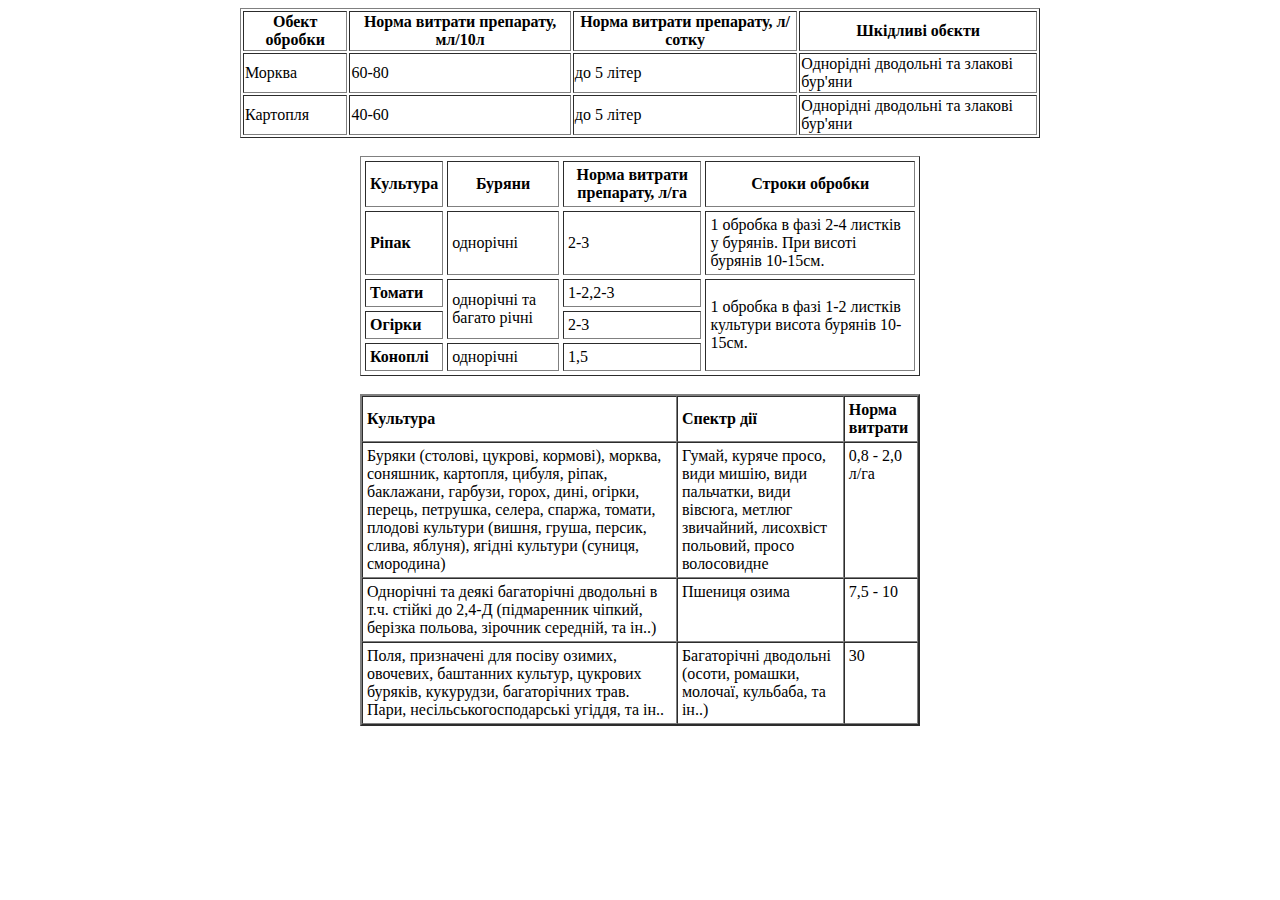
==== tabl.html @ c529abb2 "new file tabl.html" ====
<!DOCTYPE html>
<html lang="en">
<head>
    <meta charset="UTF-8">
    <link media="all" rel="stylesheet" href="CSS/style.css">
    <title>Таблиці</title>
</head>
<body>
        <div class="wrapper">
                <table border="1" align="center">
                    <tr>
                        <th>Обект обробки</th>
                        <th>Норма витрати препарату, мл/10л</th>
                        <th>Норма витрати препарату, л/сотку</th>
                        <th>Шкідливі обєкти</th>
                    </tr>
                    <tr><td>Морква</td><td>60-80</td><td>до 5 літер</td><td>Однорідні дводольні та злакові бур'яни</td></tr>
                    <tr><td>Картопля</td><td>40-60</td><td>до 5 літер</td><td>Однорідні дводольні та злакові бур'яни</td></tr>
                </table>
            <br>
            <table border="1" width="70%" align="center" cellspacing="4" cellpadding="4" >
                <tr>
                    <th>Культура</th>
                    <th>Буряни</th>
                    <th>Норма витрати препарату, л/га</th>
                    <th>Строки обробки</th>
                </tr>
                <tr><th align="left">Ріпак</th><td>однорічні</td><td>2-3</td><td>1 обробка в фазі 2-4 листків у бурянів. При висоті бурянів 10-15см.</td></tr>
                <tr><th align="left">Томати</th><td rowspan="2">однорічні та багато річні</td><td>1-2,2-3</td><td rowspan="3">1 обробка в фазі 1-2 листків культури висота бурянів 10-15см.</td></tr>
                <tr><th align="left">Огірки</th><td>2-3</td></tr>
                <tr><th align="left">Коноплі</th><td>однорічні</td><td>1,5</td></tr>
            </table>
            <br>
            <table width="70%" align="center" border="2" cellspacing="0" cellpadding="4">
                <tr>
                    <th align="left">Культура</th>
                    <th align="left">Спектр дії</th>
                    <th align="left">Норма витрати</th>
                </tr>
                <tr>
                    <td>Буряки (столові, цукрові, кормові), морква, соняшник, картопля, цибуля, ріпак, баклажани, гарбузи, горох, дині, огірки, перець, петрушка, селера, спаржа, томати, плодові культури (вишня, груша, персик, слива, яблуня), ягідні культури (суниця, смородина)</td>
                    <td>Гумай, куряче просо, види мишію, види пальчатки, види вівсюга, метлюг звичайний, лисохвіст польовий, просо волосовидне</td>
                    <td valign="top">0,8 - 2,0 л/га</td>
                </tr>
                <tr>
                    <td>Однорічні та деякі багаторічні дводольні в т.ч. стійкі до 2,4-Д (підмаренник чіпкий, берізка польова, зірочник середній, та ін..)</td>
                    <td valign="top">Пшениця озима</td>
                    <td valign="top">7,5 - 10</td>
                </tr>
                <tr>
                    <td>Поля, призначені для посіву озимих, овочевих, баштанних культур, цукрових буряків, кукурудзи, багаторічних трав. Пари, несільськогосподарські угіддя, та ін..</td>
                    <td>Багаторічні дводольні (осоти, ромашки, молочаї, кульбаба, та ін..)</td>
                    <td valign="top">30</td>
                </tr>
            </table>
        </div>
</body>
</html>
---- CSS/style.css ----
.wrapper{
    width: 800px;
    margin: 0 auto;
}
.container{
    border: thin solid black;
    position: relative;
    padding: 1%;
    margin: 3%;
}
.title{
    font-weight: bold;
    position: absolute;
    display: block;
    top: -25px;
    background-color: #fff;
    padding:0 2px 0 2px;
    line-height: 15px;
    margin-left: 20px;

}
.taitelbod{
    font-weight: bold;
}
.status{
    margin: 0;
}
.kursiv {
    font-style: italic;
    font-size: 11pt;
    display: block;
    line-height: 5px;
    padding:0 2px 0 2px;
}
.inp{
    display: block;
    position: absolute;
    left:300px;
    margin: 0;
}
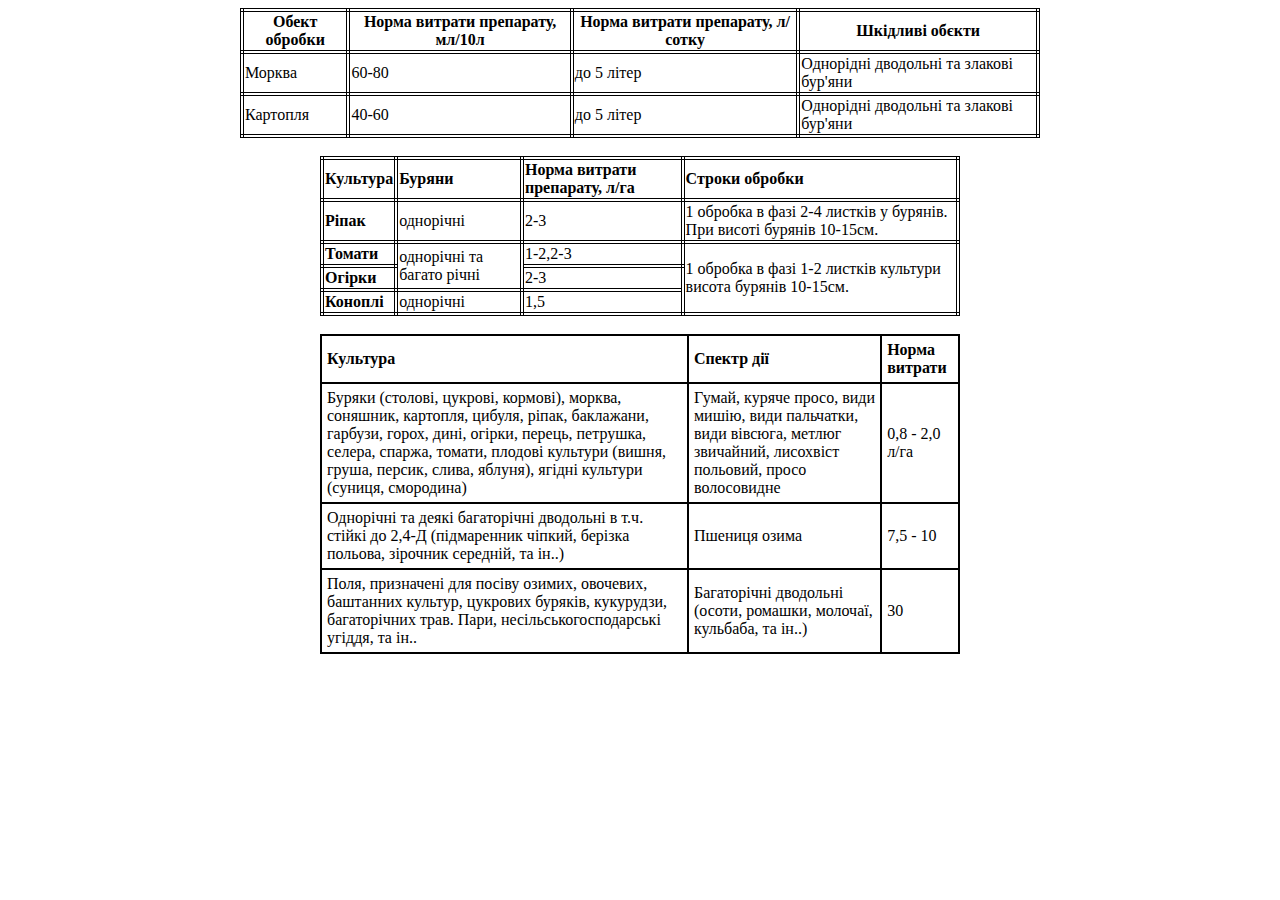
==== commit 50fd14c5: "modofication" ====
--- a/tabl.html
+++ b/tabl.html
@@ -7,7 +7,7 @@
 </head>
 <body>
         <div class="wrapper">
-                <table border="1" align="center">
+                <table>
                     <tr>
                         <th>Обект обробки</th>
                         <th>Норма витрати препарату, мл/10л</th>
@@ -18,39 +18,39 @@
                     <tr><td>Картопля</td><td>40-60</td><td>до 5 літер</td><td>Однорідні дводольні та злакові бур'яни</td></tr>
                 </table>
             <br>
-            <table border="1" width="70%" align="center" cellspacing="4" cellpadding="4" >
+            <table class="table2">
                 <tr>
                     <th>Культура</th>
                     <th>Буряни</th>
                     <th>Норма витрати препарату, л/га</th>
                     <th>Строки обробки</th>
                 </tr>
-                <tr><th align="left">Ріпак</th><td>однорічні</td><td>2-3</td><td>1 обробка в фазі 2-4 листків у бурянів. При висоті бурянів 10-15см.</td></tr>
-                <tr><th align="left">Томати</th><td rowspan="2">однорічні та багато річні</td><td>1-2,2-3</td><td rowspan="3">1 обробка в фазі 1-2 листків культури висота бурянів 10-15см.</td></tr>
-                <tr><th align="left">Огірки</th><td>2-3</td></tr>
-                <tr><th align="left">Коноплі</th><td>однорічні</td><td>1,5</td></tr>
+                <tr><th>Ріпак</th><td>однорічні</td><td>2-3</td><td>1 обробка в фазі 2-4 листків у бурянів. При висоті бурянів 10-15см.</td></tr>
+                <tr><th>Томати</th><td rowspan="2">однорічні та багато річні</td><td>1-2,2-3</td><td rowspan="3">1 обробка в фазі 1-2 листків культури висота бурянів 10-15см.</td></tr>
+                <tr><th>Огірки</th><td>2-3</td></tr>
+                <tr><th>Коноплі</th><td>однорічні</td><td>1,5</td></tr>
             </table>
             <br>
-            <table width="70%" align="center" border="2" cellspacing="0" cellpadding="4">
+            <table class="table3">
                 <tr>
-                    <th align="left">Культура</th>
-                    <th align="left">Спектр дії</th>
-                    <th align="left">Норма витрати</th>
+                    <th>Культура</th>
+                    <th>Спектр дії</th>
+                    <th>Норма витрати</th>
                 </tr>
                 <tr>
                     <td>Буряки (столові, цукрові, кормові), морква, соняшник, картопля, цибуля, ріпак, баклажани, гарбузи, горох, дині, огірки, перець, петрушка, селера, спаржа, томати, плодові культури (вишня, груша, персик, слива, яблуня), ягідні культури (суниця, смородина)</td>
                     <td>Гумай, куряче просо, види мишію, види пальчатки, види вівсюга, метлюг звичайний, лисохвіст польовий, просо волосовидне</td>
-                    <td valign="top">0,8 - 2,0 л/га</td>
+                    <td>0,8 - 2,0 л/га</td>
                 </tr>
                 <tr>
                     <td>Однорічні та деякі багаторічні дводольні в т.ч. стійкі до 2,4-Д (підмаренник чіпкий, берізка польова, зірочник середній, та ін..)</td>
-                    <td valign="top">Пшениця озима</td>
-                    <td valign="top">7,5 - 10</td>
+                    <td>Пшениця озима</td>
+                    <td>7,5 - 10</td>
                 </tr>
                 <tr>
                     <td>Поля, призначені для посіву озимих, овочевих, баштанних культур, цукрових буряків, кукурудзи, багаторічних трав. Пари, несільськогосподарські угіддя, та ін..</td>
                     <td>Багаторічні дводольні (осоти, ромашки, молочаї, кульбаба, та ін..)</td>
-                    <td valign="top">30</td>
+                    <td>30</td>
                 </tr>
             </table>
         </div>
--- a/CSS/style.css
+++ b/CSS/style.css
@@ -38,3 +38,45 @@
     left:300px;
     margin: 0;
 }
+table {
+    width: 100%;
+    border: 4px double black;
+    border-collapse: collapse;
+}
+th {
+
+    border: 4px double black;
+}
+td {
+    border: 4px double black;
+}
+table.table2{
+    margin: auto;
+    width: 80%;
+    border: 4px double black;
+    border-collapse: collapse;
+}
+table.table2 th {
+    border: 4px double black;
+}
+table.table2 td {
+    border: 4px double black;
+}
+table.table2 tr th{
+    text-align: left;
+}
+table.table3{
+    margin: auto;
+    width: 80%;
+    border: 2px solid black;
+    border-collapse: collapse;
+}
+table.table3 th {
+   border: 2px solid black;
+    padding: 5px;
+    text-align: left;
+}
+table.table3 td {
+    border: 2px solid black;
+    padding: 5px;
+}